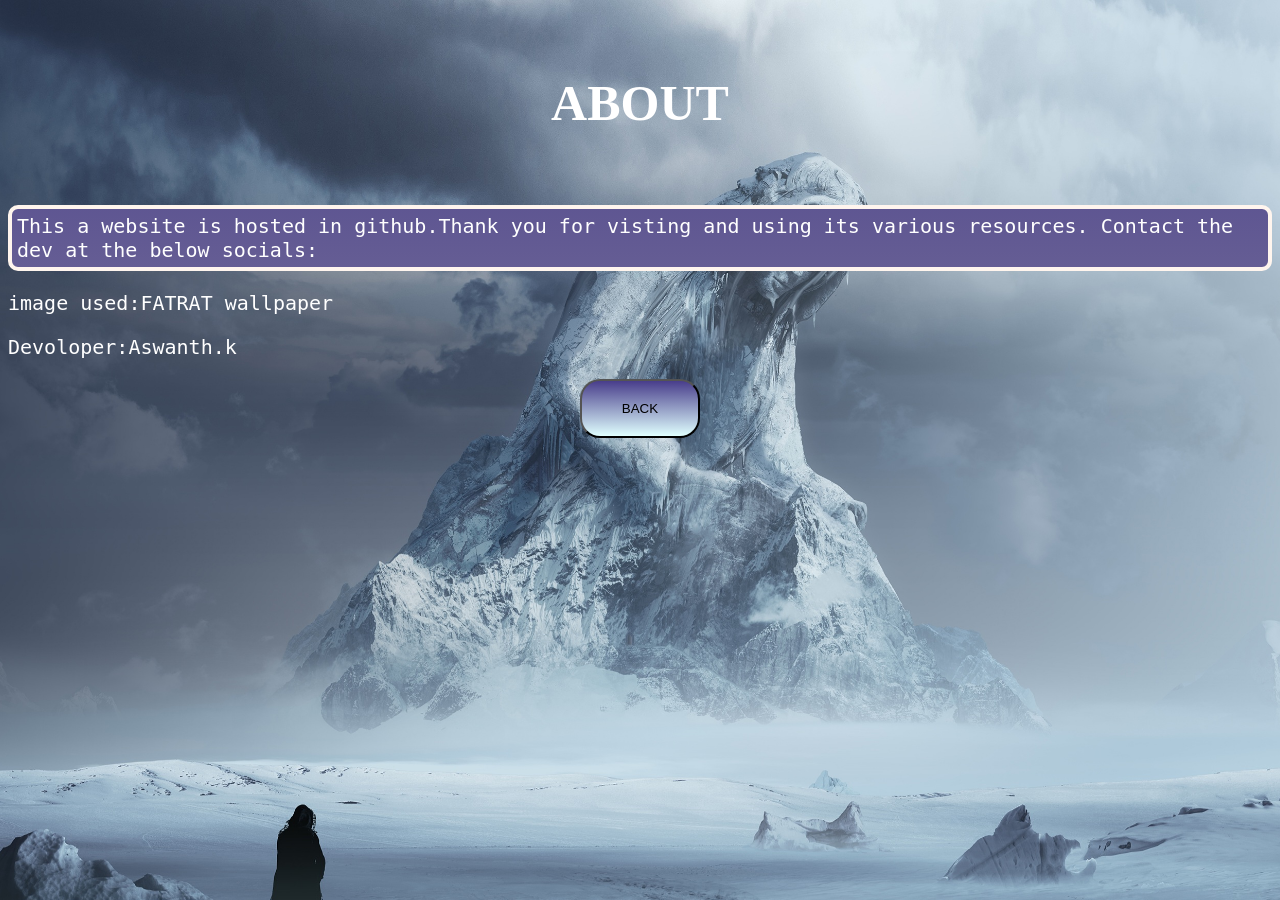
==== abt.html @ 3786086e "Add files via upload complete change" ====
<!DOCTYPE html>
<html>
<head>
	<meta charset="utf-8">
	<meta name="viewport" content="width=device-width, initial-scale=1">
	<title></title>

	<link rel="stylesheet" href="style.css">
	
</head>
<body>

<h1>
	ABOUT
</h1>

<p id="p1">This a website is hosted in github.Thank you for visting and using its various resources.
Contact the dev at the below socials:</p>

<p>image used:FATRAT wallpaper</p>
<p>Devoloper:Aswanth.k</p>


<button id="about">BACK</button>



</body>
<script type="text/javascript" src="abt.js"></script>
</html>
---- style.css ----
body{
	background-image: url("bg.jpg");

	background-repeat: no-repeat;
	background-attachment: fixed;
	background-position: center;
	background-size: cover;
			
		}
		h1{
			color: white;
			text-align: center;
			font-size: 50px;
			padding: 40px;

		}
		h2{
			color: white;
			text-align: center;
			font-size: 50px;
			padding: 50px;

		}
		p{
			font-family: "consolas", monospace;
			color: white;
			font-size: 20px;
		}

		#a1{
			font-family: "consolas", monospace;
			color: white;
			text-align: center;
			font-size: 20px;
			padding: 40px;
		}

		#a2{
			border-bottom: solid;
			font-family: "consolas", monospace;
			color: white;
			text-align: center;
			font-size: 20px;
			padding: 40px;
		}

		#p1{
			background: linear-gradient(to top, darkgray, darkslateblue);
			background-repeat: no-repeat;
			background-attachment: fixed;

			border-style: solid;
			border-width: 4px;
			border-color: seashell;
			border-radius: 10px;
			padding: 5px;
		}

		button{

			padding: 20px 40px;
			
			margin: auto;
			display: block;
			border-radius: 20px;
			background: linear-gradient(darkslateblue, lightcyan);
		}

		#cal{

			width: 300px;
			height: 300px;
			padding: 20px 40px;
			margin: 20px 20px;
			display: block;
			border-radius: 0px;
			background-image: url("cal.webp");


			
			
			background-position: center;
			background-size: cover;
			
		}

		img{

			border:solid;
			border-radius: 10px;


			padding: 20px;

			margin: auto;
			display: block;

			width: 800px;
			height: 500px;
			background-repeat: no-repeat;
			background-attachment: fixed;
			background-position: center;
			background-size: cover;
		}
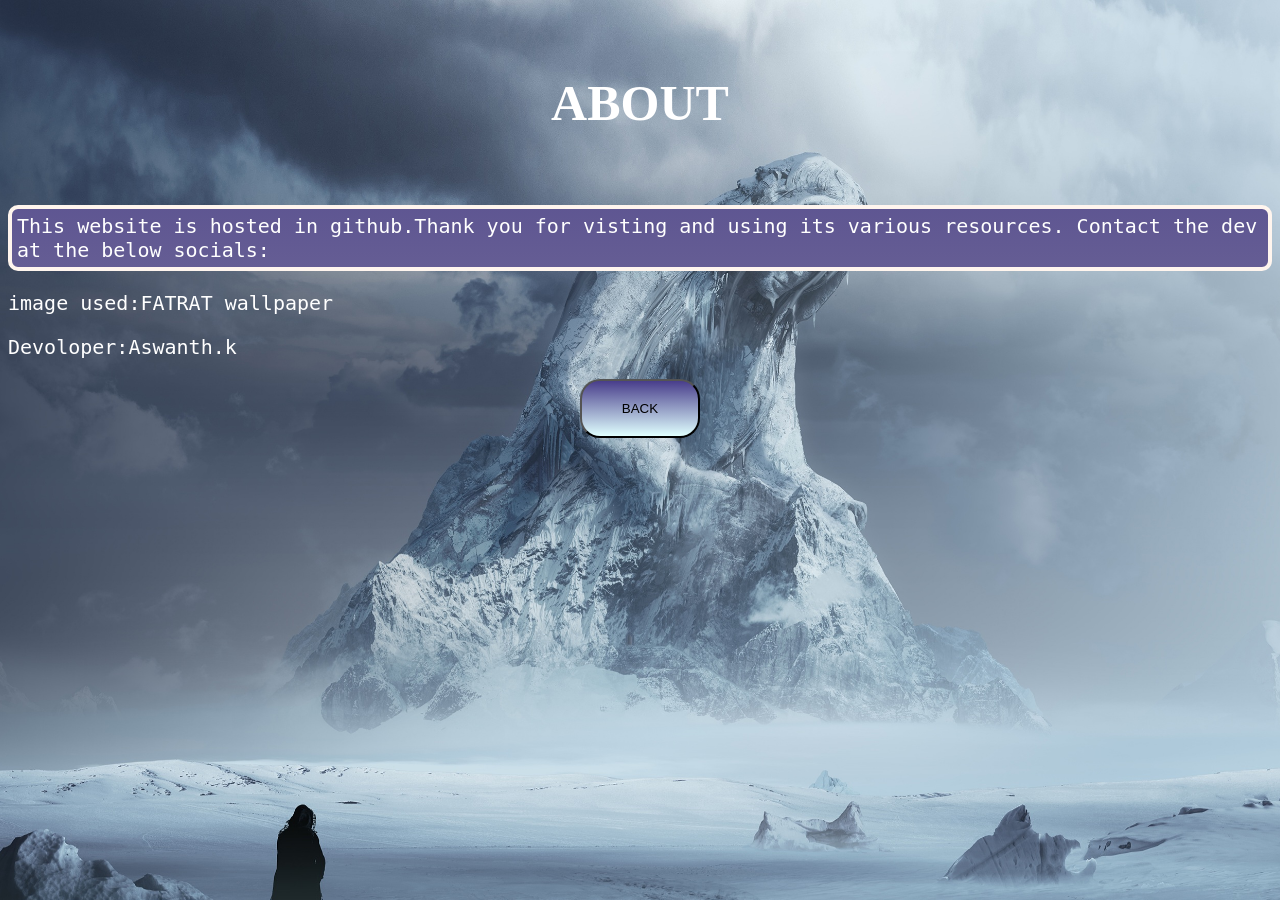
==== commit a715a79f: "Update abt.html" ====
--- a/abt.html
+++ b/abt.html
@@ -14,7 +14,7 @@
 	ABOUT
 </h1>
 
-<p id="p1">This a website is hosted in github.Thank you for visting and using its various resources.
+<p id="p1">This website is hosted in github.Thank you for visting and using its various resources.
 Contact the dev at the below socials:</p>
 
 <p>image used:FATRAT wallpaper</p>
@@ -27,4 +27,4 @@
 
 </body>
 <script type="text/javascript" src="abt.js"></script>
-</html>+</html>
